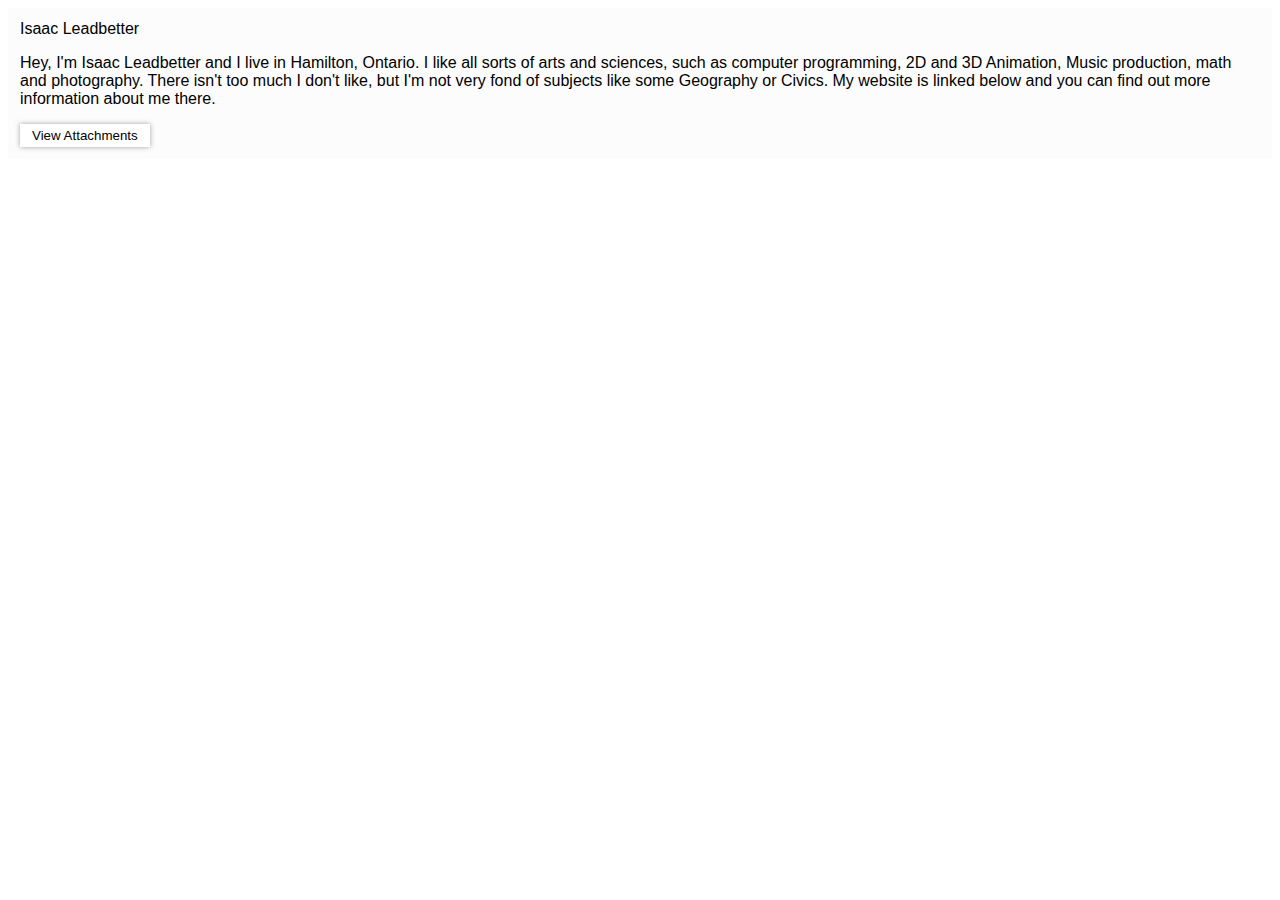
==== school/Communications Technology/Module 1/Part C/discussion.html @ 5b4b4f76 "added discussion" ====
<!DOCTYPE html>
<html>
	<head>
		<title>Mod 1 Discussion IsaacL</title>
		<style>
			body {
				margin: 8px;
				font-family: Helvetica;
			}
			
			.wb {
				border: none;
				padding: 12px;
				background-color: #fcfcfc;
			}
			
			.wb:hover {
			}
			
			button {
				border: none;
				padding: 4px 12px;
				background-color: #ffffff;
				box-shadow: 0px 0px 5px #a0a0a0;
				transition: background-color 0.2s;
			}
			
			button:hover {
				background-color: #f7f7f7;
			}
			
			.attachments {
				margin: 10px 0;
				padding: 8px;
				display: none;
				opacity: 0;
				transition: opacity 1s;
			}
			
			.label {
				padding: 4px;
				margin: 0 0 5px 0;
				border-bottom: 2px solid #a0a0a0;
			}
			
			.shown {
				display: block;
			}
			
		</style>
		<script type='text/javascript'>
			let header;
			let attachmentButton;
			let attachmentContainer;
			
			function initPost()
			{
				header = document.getElementsByClassName("wb")[0];
				if(header == undefined)
				{
					alert("Failed to load document");
					return false;
				}
					
				attachmentButton = document.getElementById("KEU-atb");
				attachmentContainer = document.getElementById("attachments");
				if(attachmentButton == undefined || attachmentContainer == undefined)
				{
					alert("Failed to load attachment service");
					return false;
				}
				
				attachmentButton.addEventListener("click", attachmentButtonClick);
			}
			
			function toggleAttachments()
			{
				let hidden = attachmentContainer.getAttribute("data-hidden");
				if(hidden === "true")
				{
					attachmentContainer.className = "attachments shown";
					attachmentContainer.setAttribute("data-hidden", "false");
					
					setTimeout(function()
					{
						attachmentContainer.style.opacity = 1;
					}, 50);
				}
				else
				{
					attachmentContainer.style.opacity = 0;
					
					setTimeout(function()
					{
						attachmentContainer.className = "attachments";
						attachmentContainer.setAttribute("data-hidden", "true");
					}, 1000);
				}
			}
			
			function attachmentButtonClick(evt)
			{
				toggleAttachments();
			}
			
			
			
			window.onload = initPost;
		</script>
	</head>
	<body>
		<div class='wb'>
			<div class='title'>Isaac Leadbetter</div>
			<div class='content'>
				<p>Hey, I'm Isaac Leadbetter and I live in Hamilton, Ontario. I like all sorts of arts and sciences, such as computer programming, 2D and 3D Animation, Music production, math and photography. There isn't too much I don't like, but I'm not very fond of subjects like some Geography or Civics. My website is linked below and you can find out more information about me there.</p>
				<button id='KEU-atb'>View Attachments</button>
				<div id="attachments" class="attachments" data-hidden="true">
					<div class="attachment">
						<div class='label'>Link to external site</div>
						<a href="https://cobaltfluoride.github.io" target="_blank">My Website</a>
					</div>
				</div>
			</div>
		</div>
	</body>
</html>
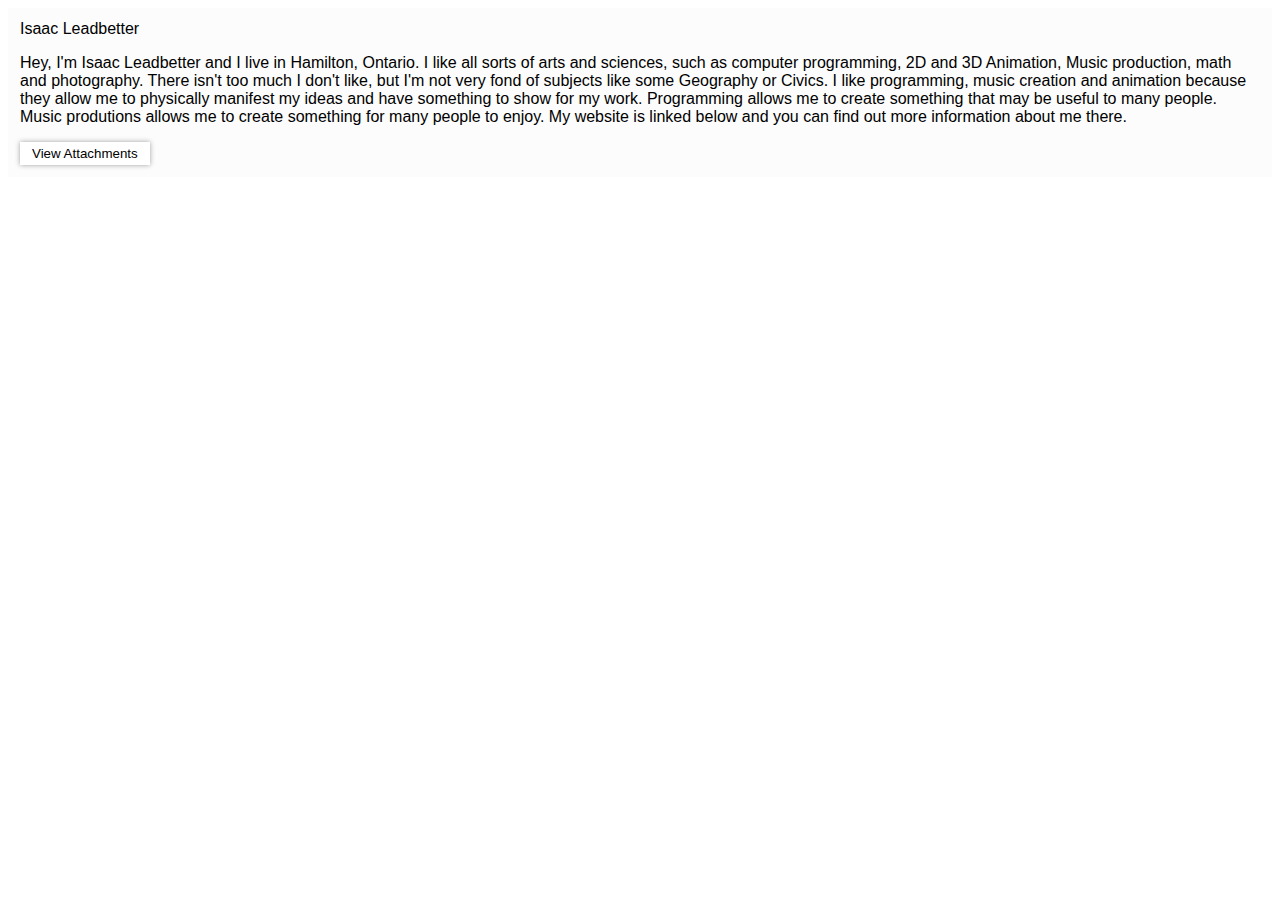
==== commit d667146e: "updated message" ====
--- a/school/Communications Technology/Module 1/Part C/discussion.html
+++ b/school/Communications Technology/Module 1/Part C/discussion.html
@@ -112,7 +112,7 @@
 		<div class='wb'>
 			<div class='title'>Isaac Leadbetter</div>
 			<div class='content'>
-				<p>Hey, I'm Isaac Leadbetter and I live in Hamilton, Ontario. I like all sorts of arts and sciences, such as computer programming, 2D and 3D Animation, Music production, math and photography. There isn't too much I don't like, but I'm not very fond of subjects like some Geography or Civics. My website is linked below and you can find out more information about me there.</p>
+				<p>Hey, I'm Isaac Leadbetter and I live in Hamilton, Ontario. I like all sorts of arts and sciences, such as computer programming, 2D and 3D Animation, Music production, math and photography. There isn't too much I don't like, but I'm not very fond of subjects like some Geography or Civics. I like programming, music creation and animation because they allow me to physically manifest my ideas and have something to show for my work. Programming allows me to create something that may be useful to many people. Music produtions allows me to create something for many people to enjoy. My website is linked below and you can find out more information about me there.</p>
 				<button id='KEU-atb'>View Attachments</button>
 				<div id="attachments" class="attachments" data-hidden="true">
 					<div class="attachment">
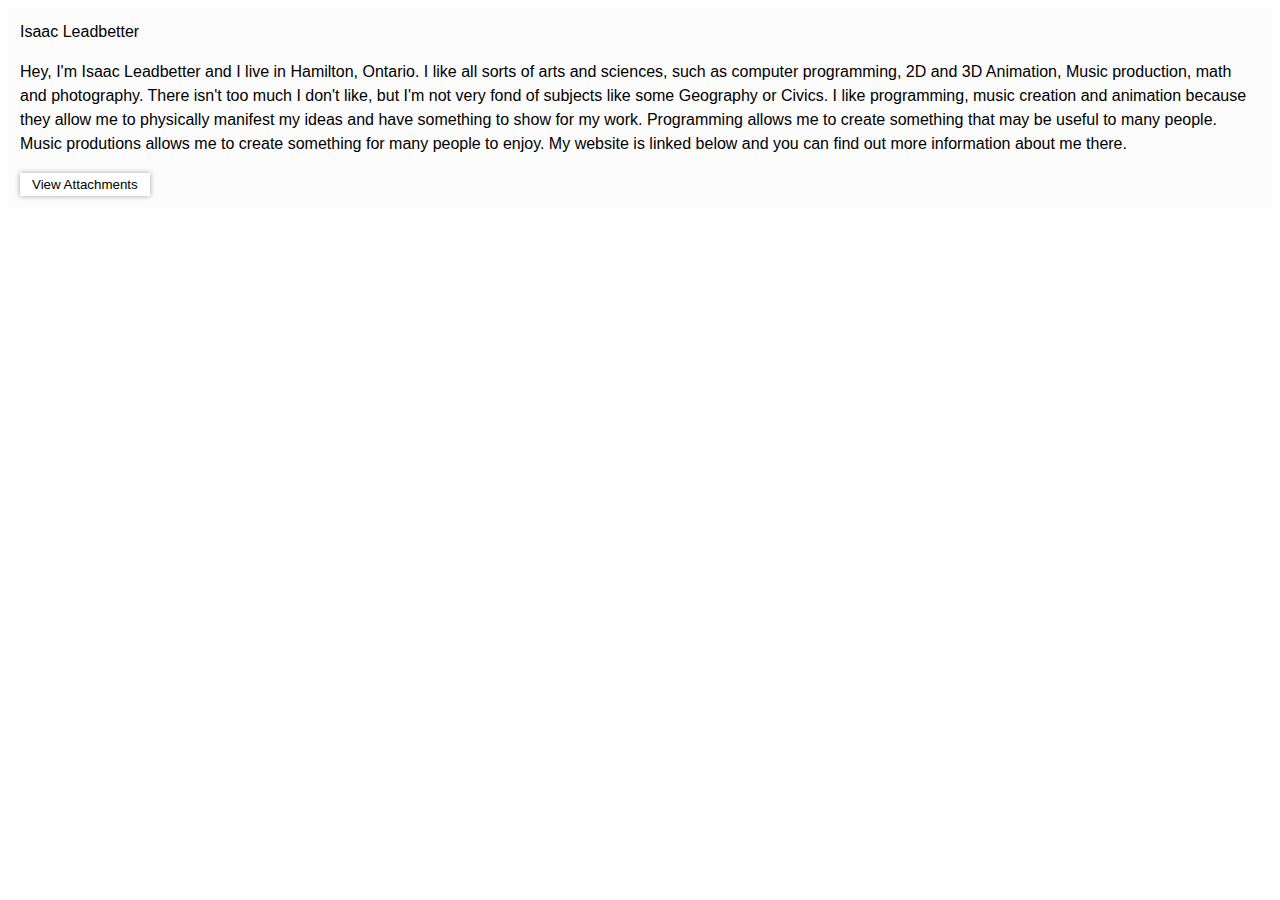
==== commit f10e8fc9: "Adjusted line spacing" ====
--- a/school/Communications Technology/Module 1/Part C/discussion.html
+++ b/school/Communications Technology/Module 1/Part C/discussion.html
@@ -12,6 +12,7 @@
 				border: none;
 				padding: 12px;
 				background-color: #fcfcfc;
+				line-height: 1.5em;
 			}
 			
 			.wb:hover {
